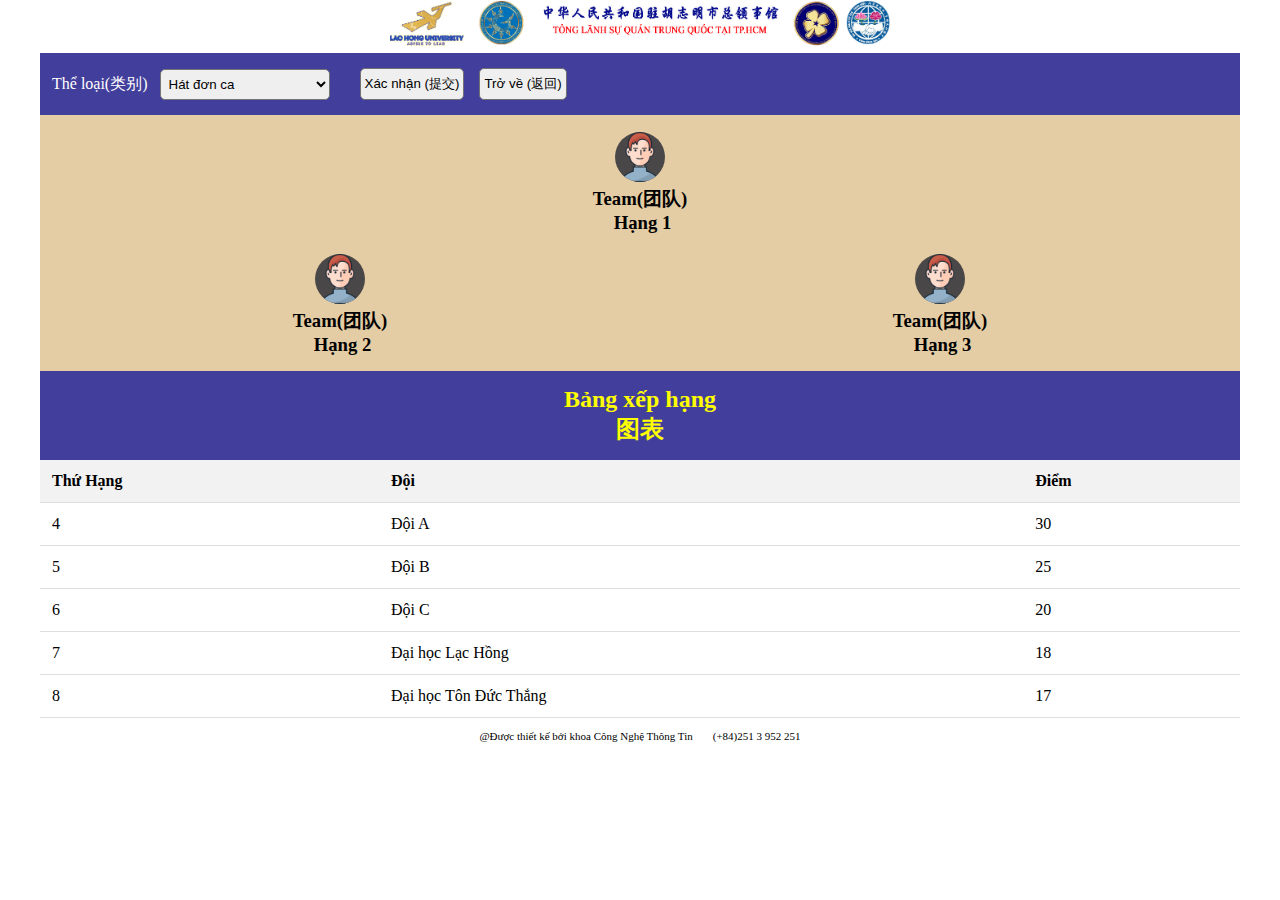
==== html/bxh.html @ cae4973e "first commit" ====
<!DOCTYPE html>
<html lang="en">

<head>
    <meta charset="UTF-8">
    <meta name="viewport" content="width=device-width, initial-scale=1.0">
    <title>bxh</title>
    <link rel="stylesheet" href="https://cdnjs.cloudflare.com/ajax/libs/font-awesome/6.4.2/css/all.min.css"
        integrity="sha512-z3gLpd7yknf1YoNbCzqRKc4qyor8gaKU1qmn+CShxbuBusANI9QpRohGBreCFkKxLhei6S9CQXFEbbKuqLg0DA=="
        crossorigin="anonymous" referrerpolicy="no-referrer" />
    <link rel="stylesheet" href="/asset/css/bxh.css">
</head>

<body>
    <div class="wrapper">
        <div class="container">
            <nav class="nav">
                <img src="/asset/logo/16.png" alt="">
            </nav>
            <header>
                <div class="header">
                    <label for="">Thể loại(类别)</label>
                    <select name="" id="">
                        <option value="">Hát đơn ca</option>
                    </select>
                    <button>Xác nhận (提交)</button>
                    <button id="back">Trở về (返回)</button>
                </div>
                <div class="center">
                    <div class="center-top">
                        <img src="/asset/logo/avt.png" alt="">
                        <h3>Team(团队)</h3>
                        <h3><i class="fa-solid fa-trophy"></i>Hạng 1</h3>
                    </div>
                    <div class="center-bottom">
                        <div class="center-bottom-item-2">
                            <img src="/asset/logo/avt.png" alt="">
                            <h3>Team(团队)</h3>
                            <h3><i class="fa-solid fa-medal"></i>Hạng 2</h3>
                        </div>
                        <div class="center-bottom-item-3">
                            <img src="/asset/logo/avt.png" alt="">
                            <h3>Team(团队)</h3>
                            <h3><i class="fa-solid fa-medal"></i>Hạng 3</h3>
                        </div>
                    </div>
                </div>
                <div class="bottom">
                    <h2>Bảng xếp hạng<i class="fa-solid fa-ranking-star"></i></h2>
                    <h2>图表<i class="fa-solid fa-ranking-star"></i></h2>
                </div>
            </header>
            <div class="list">
                <table>
                    <tr>
                        <th>Thứ Hạng</th>
                        <th>Đội</th>
                        <th>Điểm</th>
                    </tr>
                    <tr class="remain-place">
                        <td>4</td>
                        <td>Đội A</td>
                        <td>30</td>
                    </tr>
                    <tr class="remain-place">
                        <td>5</td>
                        <td>Đội B</td>
                        <td>25</td>
                    </tr>
                    <tr class="remain-place">
                        <td>6</td>
                        <td>Đội C</td>
                        <td>20</td>
                    </tr>
                    <tr class="remain-place">
                        <td>7</td>
                        <td>Đại học Lạc Hồng</td>
                        <td>18</td>
                    </tr>
                    <tr class="remain-place">
                        <td>8</td>
                        <td>Đại học Tôn Đức Thắng</td>
                        <td>17</td>
                    </tr>

                </table>
            </div>
            <footer>
                <div class="footer">
                    <p>@Được thiết kế bởi khoa Công Nghệ Thông Tin</p>
                    <p><i class="fa-solid fa-phone"></i> (+84)251 3 952 251</p>
                </div>
            </footer>
        </div>
    </div>

    <script>
        document.getElementById('back').addEventListener('click', () => {
            window.location = 'http://127.0.0.1:5500/html/thuki.html'
        })
    </script>
</body>

</html>
---- asset/css/bxh.css ----
* {
    margin: 0;
    padding: 0;
    box-sizing: border-box;
}
:focus{
    outline: none;
}

.container {
    max-width: 1200px;
    margin: auto;
}
.nav {
    text-align: center;
}
.nav img {
    width: 500px;
}
.header {
    display: flex;
    align-items: center;
    background-color: rgba(34, 34, 153, 0.836);
    color: #fff;
    padding: 15px 0;
}
.header label {
    margin: 0 12px;
}
.header select{
    width: 170px;
    border-radius: 5px;
    margin-right: 15px;
    padding: 6px 4px;
}
.header button {
    cursor: pointer;
    border: 1px solid #737171;
    border-radius: 5px;
    padding: 6px 4px ;
    margin-left: 15px;
}
header{
    background-color: rgb(228, 204, 164);
}
.center-top {
    margin-top: 17px;
    text-align: center;
}
.center-top img {
    width: 50px;
    background-color: rgb(73, 71, 71);
    border-radius: 50%;
}
.center-top h3 i{
    margin-right: 5px;
    color: rgb(251, 251, 0) !important;
}
.center-bottom{
    padding-bottom: 15px;
}
.center-bottom-item-2 img {
    width: 50px;
    background-color: rgb(73, 71, 71);
    border-radius: 50%;
}
.center-bottom{
    margin-top: 20px;
    display: flex;
    justify-content: space-around;
    align-items: center;    
}
.center-bottom-item-2{
    text-align: center;
}
.center-bottom-item-2 h3 i{
    color: silver !important;
    margin-right: 5px;
}
.center-bottom-item-3{
    text-align: center;
}
.center-bottom-item-3 img {
    width: 50px;
    background-color: rgb(73, 71, 71);
    border-radius: 50%;
}
.center-bottom-item-3 h3 i{
    color: rgb(109, 29, 29) ;
    margin-right: 5px;
}
.bottom{
    background-color:rgba(34, 34, 153, 0.836) ;
    color: yellow;
    padding: 15px 0;
    text-align: center;
}
table {
    width: 100%;
    border-collapse: collapse;
}
th,
td {
    padding: 12px;
    text-align: left;
    border-bottom: 1px solid #ddd;
}
th {
    background-color: #f2f2f2;
}
.footer{
    margin-top: 12px;
    font-size: 11px;
    color: #000;
    display: flex;
    justify-content: center;
    align-items: center;
}
.footer p:first-child{
    margin-right: 20px;
}

.menu-main li {
    display: flex;
}
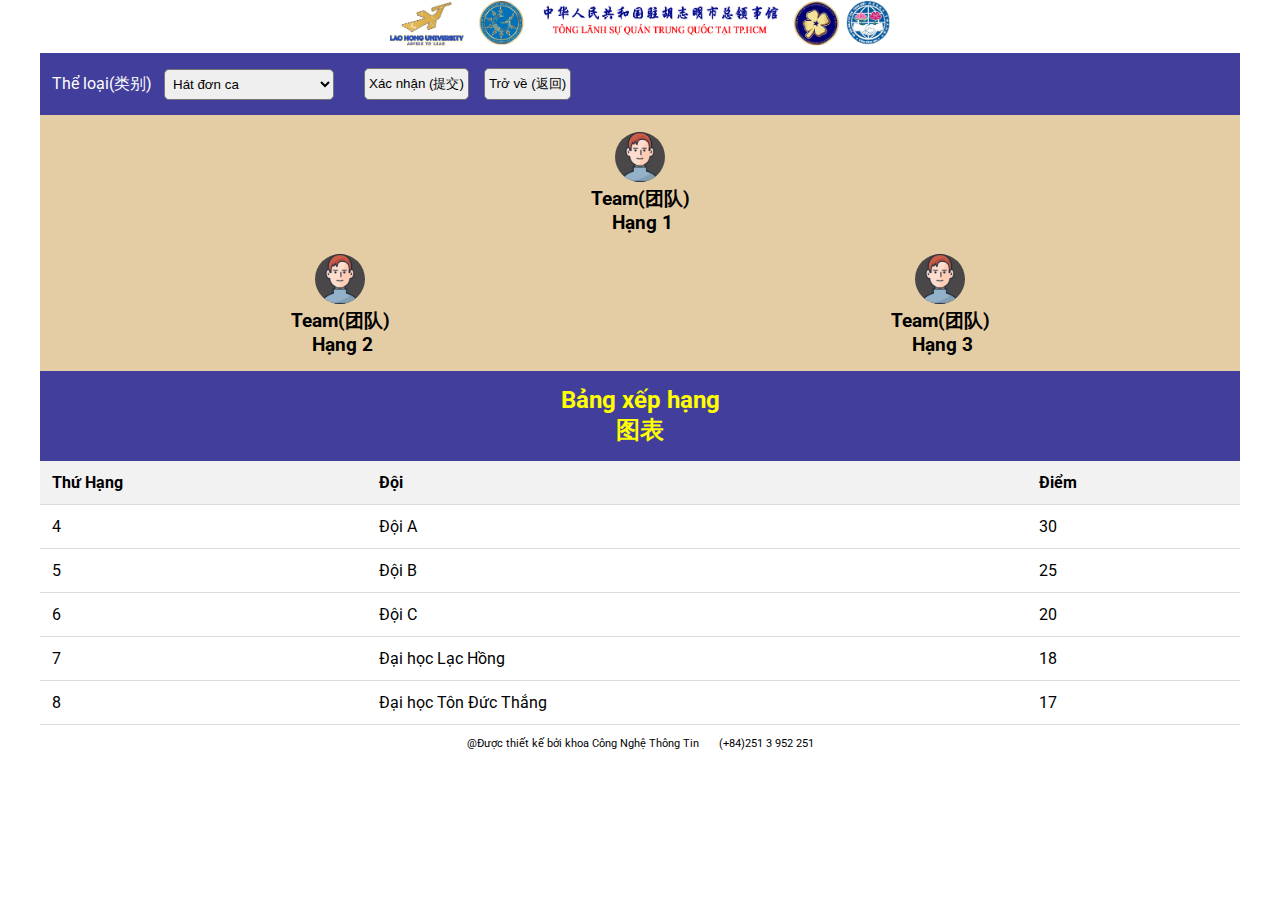
==== commit e5304536: "edit giaoDien" ====
--- a/html/bxh.html
+++ b/html/bxh.html
@@ -9,6 +9,7 @@
         integrity="sha512-z3gLpd7yknf1YoNbCzqRKc4qyor8gaKU1qmn+CShxbuBusANI9QpRohGBreCFkKxLhei6S9CQXFEbbKuqLg0DA=="
         crossorigin="anonymous" referrerpolicy="no-referrer" />
     <link rel="stylesheet" href="/asset/css/bxh.css">
+    <link rel="stylesheet" href="/asset/css/base.css">
 </head>
 
 <body>
--- a/asset/css/bxh.css
+++ b/asset/css/bxh.css
@@ -1,22 +1,11 @@
-* {
-    margin: 0;
-    padding: 0;
-    box-sizing: border-box;
-}
-:focus{
-    outline: none;
-}
-
-.container {
-    max-width: 1200px;
-    margin: auto;
-}
 .nav {
     text-align: center;
 }
+
 .nav img {
     width: 500px;
 }
+
 .header {
     display: flex;
     align-items: center;
@@ -24,91 +13,111 @@
     color: #fff;
     padding: 15px 0;
 }
+
 .header label {
     margin: 0 12px;
 }
-.header select{
+
+.header select {
     width: 170px;
     border-radius: 5px;
     margin-right: 15px;
     padding: 6px 4px;
 }
+
 .header button {
     cursor: pointer;
     border: 1px solid #737171;
     border-radius: 5px;
-    padding: 6px 4px ;
+    padding: 6px 4px;
     margin-left: 15px;
 }
-header{
+
+header {
     background-color: rgb(228, 204, 164);
 }
+
 .center-top {
     margin-top: 17px;
     text-align: center;
 }
+
 .center-top img {
     width: 50px;
     background-color: rgb(73, 71, 71);
     border-radius: 50%;
 }
-.center-top h3 i{
+
+.center-top h3 i {
     margin-right: 5px;
     color: rgb(251, 251, 0) !important;
 }
-.center-bottom{
+
+.center-bottom {
     padding-bottom: 15px;
 }
+
 .center-bottom-item-2 img {
     width: 50px;
     background-color: rgb(73, 71, 71);
     border-radius: 50%;
 }
-.center-bottom{
+
+.center-bottom {
     margin-top: 20px;
     display: flex;
     justify-content: space-around;
-    align-items: center;    
+    align-items: center;
 }
-.center-bottom-item-2{
+
+.center-bottom-item-2 {
     text-align: center;
 }
-.center-bottom-item-2 h3 i{
+
+.center-bottom-item-2 h3 i {
     color: silver !important;
     margin-right: 5px;
 }
-.center-bottom-item-3{
+
+.center-bottom-item-3 {
     text-align: center;
 }
+
 .center-bottom-item-3 img {
     width: 50px;
     background-color: rgb(73, 71, 71);
     border-radius: 50%;
 }
-.center-bottom-item-3 h3 i{
-    color: rgb(109, 29, 29) ;
+
+.center-bottom-item-3 h3 i {
+    color: rgb(109, 29, 29);
     margin-right: 5px;
 }
-.bottom{
-    background-color:rgba(34, 34, 153, 0.836) ;
+
+.bottom {
+    background-color: rgba(34, 34, 153, 0.836);
     color: yellow;
     padding: 15px 0;
     text-align: center;
 }
+
 table {
     width: 100%;
     border-collapse: collapse;
 }
+
 th,
 td {
     padding: 12px;
     text-align: left;
     border-bottom: 1px solid #ddd;
 }
+
 th {
     background-color: #f2f2f2;
 }
-.footer{
+
+.footer {
     margin-top: 12px;
     font-size: 11px;
     color: #000;
@@ -116,7 +125,8 @@
     justify-content: center;
     align-items: center;
 }
-.footer p:first-child{
+
+.footer p:first-child {
     margin-right: 20px;
 }
 
--- a/asset/css/base.css
+++ b/asset/css/base.css
@@ -0,0 +1,34 @@
+@import url('https://fonts.googleapis.com/css2?family=Roboto:wght@300;500;700&display=swap');
+
+* {
+    margin: 0;
+    padding: 0;
+    box-sizing: border-box;
+}
+
+html {
+    font-family: 'Roboto', sans-serif;
+
+}
+
+:focus {
+    outline: none;
+}
+
+.banner {
+    background-image: url(../logo/BR\ 01.png);
+    width: 100%;
+    height: 100vh;
+    background-size: cover;
+}
+
+.wrapper {
+    height: 100%;
+}
+
+.container {
+    margin: auto;
+    max-width: 1200px;
+    position: relative;
+    z-index: 11;
+}